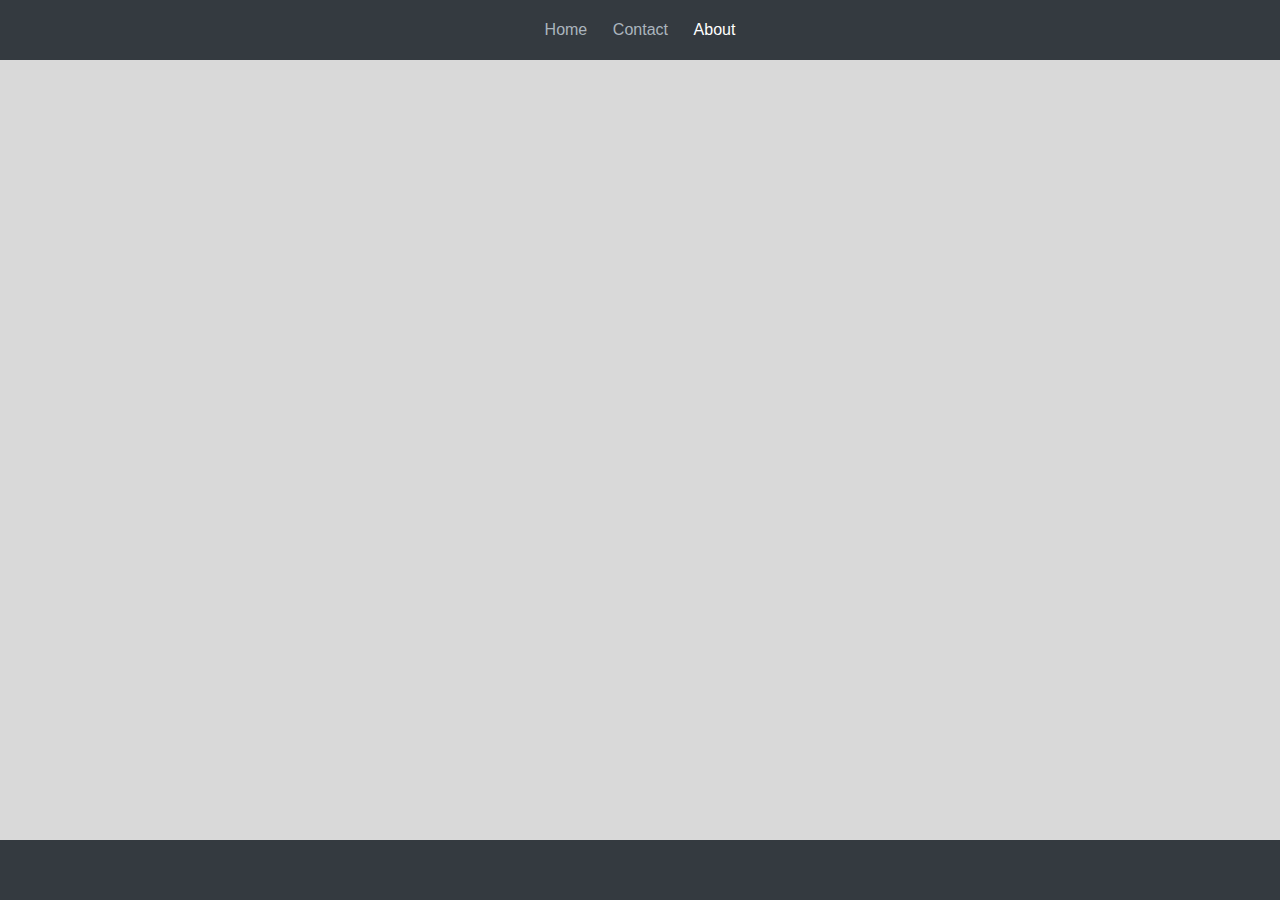
==== about.html @ a1e829b5 "first commit, home finished" ====
<!DOCTYPE html>
<html>
    <head>
        <link rel="stylesheet" type="text/css" href="main.css" />
        <title>About</title>
    </head>
    <body>
        <div class="header">
            <a class="nav" href="index.html">Home</a>
            <a class="nav" href="contact.html">Contact</a>
            <a class="nav" id="selected" href="about.html">About</a>
        </div>
        <div class="content">
        </div>
        <footer class="footer"></footer>
    </body>
</html>
---- main.css ----
* {
    font-family: sans-serif;
    color: #343a40;
}
html, body {
    height: 100%;
}

body {
    margin: 0px;
    display: flex;
    flex-direction: column;
}

.header, .footer{
    background-color: #343a40;
    height: 60px;
    display: flex;
    align-items: center;
    justify-content: center;
    gap: 2%;
}

.footer {
    flex-shrink: 0;
}

.content {
    background-color: #d9d9d9;
    flex: 1 0 auto;
    display: flex;
    flex-direction: column;
    align-items: center;
}

img {
    width: 450px;
    height: 400px;
}

.text-header {
    margin-top: 70px;
    flex: 1 0 auto;
    font-size: 40px;
}

.nav {
    color: #ABB5BE;
}

#selected {
    color: #ffffff;
}

a {
    margin: 0;
    text-decoration: none;
}

a:hover {
    color: #ffffff;
}

form {
    margin-bottom: 575px;
    justify-content: center;
    align-items: center;
    display: flex;
    flex-direction: column;
}
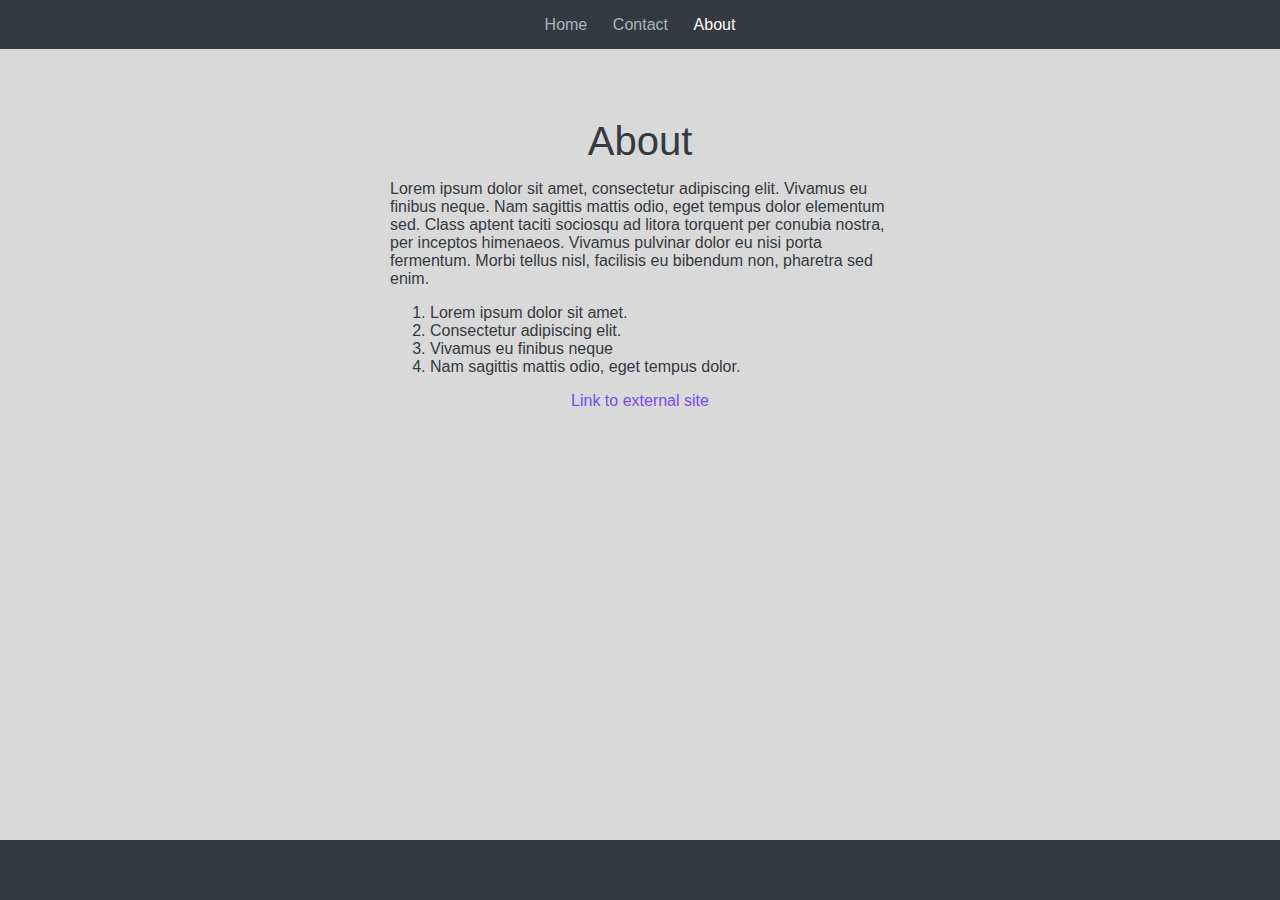
==== commit 3c26f5af: "finished about page" ====
--- a/about.html
+++ b/about.html
@@ -11,6 +11,25 @@
             <a class="nav" id="selected" href="about.html">About</a>
         </div>
         <div class="content">
+            <div class="text-header">About</div>
+            <div id="paragraph">
+                <p>
+                    Lorem ipsum dolor sit amet, consectetur adipiscing
+                    elit. Vivamus eu finibus neque. Nam sagittis mattis
+                    odio, eget tempus dolor elementum sed. Class aptent
+                    taciti sociosqu ad litora torquent per conubia nostra,
+                    per inceptos himenaeos. Vivamus pulvinar dolor eu
+                    nisi porta fermentum. Morbi tellus nisl, facilisis eu
+                    bibendum non, pharetra sed enim.
+                </p>
+                <ol>
+                    <li>Lorem ipsum dolor sit amet.</li>
+                    <li>Consectetur adipiscing elit.</li>
+                    <li>Vivamus eu finibus neque</li>
+                    <li>Nam sagittis mattis odio, eget tempus dolor.</li>
+                </ol> 
+                <a href="google.com">Link to external site</a>
+            </div>
         </div>
         <footer class="footer"></footer>
     </body>
--- a/main.css
+++ b/main.css
@@ -62,9 +62,61 @@
 }
 
 form {
-    margin-bottom: 575px;
+    margin-bottom: 390px;
     justify-content: center;
     align-items: center;
     display: flex;
     flex-direction: column;
+    gap: 30px;
+    width: 600px;
+}
+
+input {
+    width: 100%;
+    padding: 12px 20px;
+    box-sizing: border-box;
+    border-radius: 5px;
+    font-size: 20px;
+  }
+
+input[type=submit] {
+    width: 20%;
+    background-color: #FFFFFF;
+    color: #7749f8;
+    border-color: #7749f8;
+}
+
+input[type=submit]:hover {
+    background-color: #d9d9d9;
+}
+
+input[type=checkbox] {
+    width: 20px;
+    height: 20px;
+}
+
+#checkbox {
+    width: 100%;
+    display: flex;
+    align-items: center;
+    justify-content: center;
+    gap: 5px;
+}
+
+#paragraph {
+    width: 500px;
+    text-align: center;
+    margin-bottom: 430px;
+}
+
+#paragraph p {
+    text-align: left;
+}
+
+#paragraph a {
+    color: #7749f8;
+}
+
+#paragraph li {
+    text-align: left;
 }